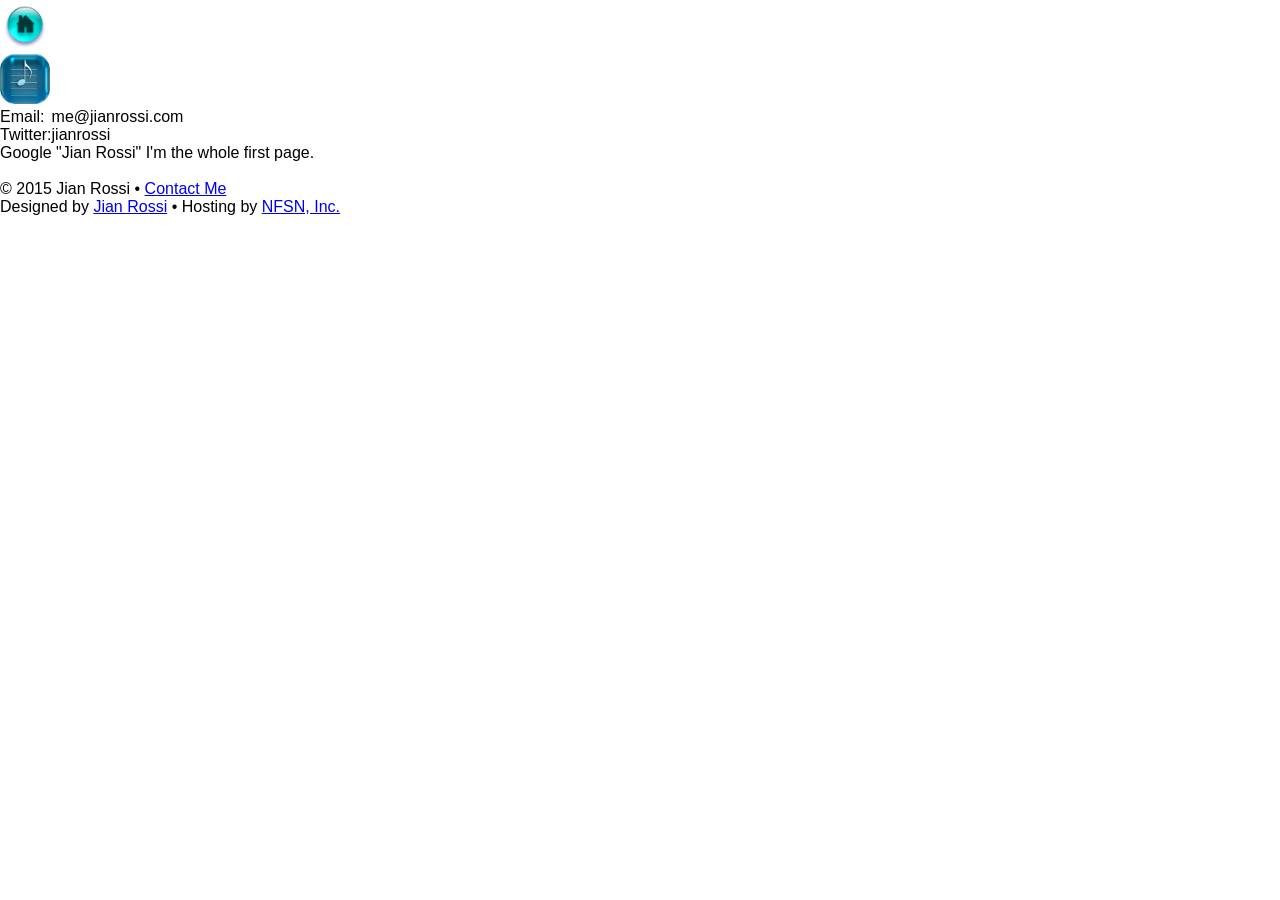
==== JianRossiDotCom/public_html/contact.html @ f239d32e "First Commit - Current Site Here's my first commit of my current running site" ====
<!-- 
        <h2 class="Test-describe"><code>audio</code>, <code>canvas</code>, <code>progress</code>, <code>video</code></h2>
        <h3 class="Test-it">should render as inline-block and baseline-aligned</h3>
        <div class="Test-run Test-run--highlightEl">
            <audio controls>audio</audio>
            <canvas>canvas</canvas>
            <progress>progress</progress>
            <video controls>video</video>
        </div>

        -->

<!DOCTYPE html>
<html>
    <head>
        <meta http-equiv="content-type" content="text/html; charset=UTF-8" />
        <meta http-equiv="content-style-type" content="text/css" />
        <meta http-equiv="content-language" content="en-US" />
        <meta name="resource-type" content="document" />
        <meta name="distribution" content="global" />
        <meta name="keywords" content="" />
        <meta name="description" content="" />
        <meta name="viewport" content="width=device-width, initial-scale=1.0" />
        <meta name="application-name" content="Jian Rossi Dot Com" />
        <meta name="msapplication-tooltip" content="Jian Rossi Dot Com &bull; My virtual sandbox." />
        <meta name="msapplication-starturl" content="/" />
        <meta name="msapplication-window" content="width=1024;height=768" />
        <meta name="msapplication-task" content="name=Home; action-uri=/; icon-uri=favicon.ico" />
        
        <!--Forces latest IE rendering engine & chrome frame-->
        <meta http-equiv="X-UA-Compatible" content="ID=edge,chrome=1" />
        
        
        <!-- title -->
        <title>Jian Rossi :: Contact Me</title>
        <link rel="stylesheet" href="css/normalize.css"> 
        <link rel="stylesheet" type="text/css" media="all" href="css/styles.css" />
        <script type="text/javascript" src="js/main.js"></script>
    </head>
    <body>
        <div title="divMenu" class="menubar">             
            <div title="divNavBar" class="navbar">
                <div title="divHome">
                    <form action="index.html">
                        <input type="image" src="img/btnHome.png" width="50px" />
                    </form>
                </div>
                <div title="divMusic">
                    <form action="media/music.html">
                        <input type="image" src="img/btnMusic.png" width="50px" />
                    </form>
                </div>
            </div>
        </div>
        
       <div title="divContactInfoTable">
            <table>
            <tr>
                <td>Email:</td>    
                <td>me@jianrossi.com</td>
            </tr>
            <tr>
                <td>Twitter:</td>
                <td>jianrossi</td>
            </tr>
           </table>
           Google "Jian Rossi" I'm the whole first page. 
       </div>
        <br />
        <div id="copyright">
            &copy; 2015 <!--<a href="/about/">-->Jian Rossi</a>
            &bull; <a href="/contact.html">Contact Me</a>
            <br />
            Designed by <a href="http://www.jianrossi.com/">Jian Rossi</a>
            &bull; Hosting by <a href="http://www.nearlyfreespeech.net">NFSN, Inc.</a>            
        </div>
    </body>
</html>
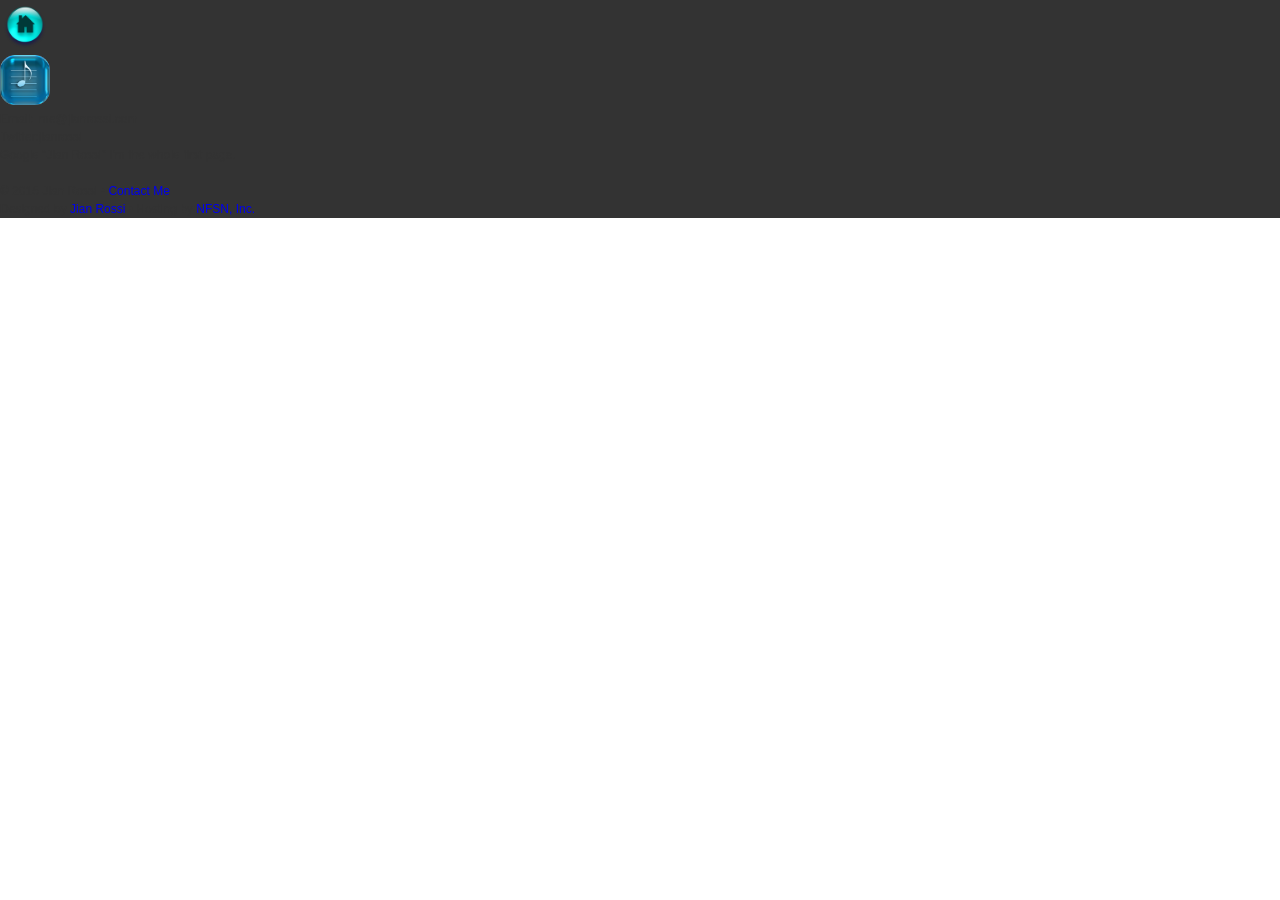
==== commit 72d08c7c: "monday commit 9/21" ====
--- a/JianRossiDotCom/public_html/contact.html
+++ b/JianRossiDotCom/public_html/contact.html
@@ -13,29 +13,45 @@
 <!DOCTYPE html>
 <html>
     <head>
-        <meta http-equiv="content-type" content="text/html; charset=UTF-8" />
-        <meta http-equiv="content-style-type" content="text/css" />
-        <meta http-equiv="content-language" content="en-US" />
-        <meta name="resource-type" content="document" />
-        <meta name="distribution" content="global" />
-        <meta name="keywords" content="" />
-        <meta name="description" content="" />
-        <meta name="viewport" content="width=device-width, initial-scale=1.0" />
-        <meta name="application-name" content="Jian Rossi Dot Com" />
-        <meta name="msapplication-tooltip" content="Jian Rossi Dot Com &bull; My virtual sandbox." />
-        <meta name="msapplication-starturl" content="/" />
-        <meta name="msapplication-window" content="width=1024;height=768" />
-        <meta name="msapplication-task" content="name=Home; action-uri=/; icon-uri=favicon.ico" />
+        <meta name="charset" content="UTF-8">
+		
+        <!-- title -->
+        <title>Jian Rossi :: Contact Me</title>
+        <meta name="description" content="Contact Info ">
+		<meta name="keywords" content="Jian, Rossi, jianrossi, tpa, tpagaming, tpagamingdotcom, haphazard agent, the panic attacks, programming, web development, jian rossi blog">
+		<meta name="copyright" content="Copyright © 2015 Jian Rossi ">
+		<meta name="author" content="Jian Rossi">
+		<meta name="designer" content="Jian Rossi">
+		<meta name="robots" content="noindex, nofollow">
+		<meta name="googlebot" content="index, follow">
+		<meta name="robots" content="NOODP">
+		<meta name="robots" content="NOYDIR">
+		<meta http-equiv="pragma" content="no-cache">
+		<meta name="Revisit-after" content="7 Days">
+		<meta http-equiv="content-language" content="EN">
+		<meta name="Rating" content="General">
+		<meta http-equiv="Site-Enter" content="blendTrans(Duration=2.0)">
+		<meta http-equiv="Site-Exit" content="blendTrans(Duration=2.0)">
+		<meta http-equiv="Page-Enter" content="blendTrans(Duration=2.0)">
+		<meta http-equiv="Page-Exit" content="blendTrans(Duration=2.0)">
+		<link rel="icon" type="image/x-icon" href="/favicon.ico">
+		<link rel="shortcut icon" type="image/x-icon" href="/favicon.ico">
+		<link rel="apple-touch-icon" href="/favicon.ico">
+
+        <meta name="viewport" content="width=device-width, initial-scale=1">
+        <meta name="application-name" content="Jian Rossi Dot Com">
+        <meta name="msapplication-tooltip" content="Jian Rossi Dot Com &bull; My virtual sandbox.">
+        <meta name="msapplication-starturl" content="/">
+        <meta name="msapplication-window" content="width=1024;height=768">
+        <meta name="msapplication-task" content="name=Home; action-uri=/; icon-uri=favicon.ico">
         
         <!--Forces latest IE rendering engine & chrome frame-->
-        <meta http-equiv="X-UA-Compatible" content="ID=edge,chrome=1" />
+        <meta http-equiv="X-UA-Compatible" content="ID=edge,chrome=1">
         
-        
-        <!-- title -->
-        <title>Jian Rossi :: Contact Me</title>
-        <link rel="stylesheet" href="css/normalize.css"> 
-        <link rel="stylesheet" type="text/css" media="all" href="css/styles.css" />
-        <script type="text/javascript" src="js/main.js"></script>
+        <link rel="stylesheet" href="css/normalize.css">
+        <link rel="stylesheet" href="css/main.css">
+        <script src="js/vendor/modernizr-2.8.3.min.js"></script>
+    </head>
     </head>
     <body>
         <div title="divMenu" class="menubar">             
--- a/JianRossiDotCom/public_html/css/main.css
+++ b/JianRossiDotCom/public_html/css/main.css
@@ -0,0 +1,1586 @@
+/*
+Theme Name: Jian Rossi Dot Com
+Theme URI: http://jianrossi.com
+Author: Jian Rossi
+*/
+
+/* Eric Meyer's Reset CSS v2.0 (http://meyerweb.com/eric/tools/css/reset/) -- http://cssreset.com */ 
+
+html, body, div, span, applet, object, iframe,h1, h2, h3, h4, h5, h6, p, blockquote, pre,a, abbr, acronym, address, big, cite, code,del, dfn, em, img, ins, kbd, q, s, samp,small, strike, strong, sub, sup, tt, var,b, u, i, center,dl, dt, dd, ol, ul, li,fieldset, form, label, legend,table, caption, tbody, tfoot, thead, tr, th, td,article, aside, canvas, details, embed, figure, figcaption, footer, header, hgroup, menu, nav, output, ruby, section, summary,time, mark, audio, video {	margin: 0;	padding: 0;	border: 0;	font-size: 100%; font: inherit;	vertical-align: baseline; } 
+
+/* HTML5 display-role reset for older browsers */
+article, aside, details, figcaption, figure, footer, header, hgroup, menu, nav, section {	display: block; }
+body { line-height: 1; }
+ol, ul { list-style: none; } 
+blockquote, q { quotes: none;}
+blockquote:before, blockquote:after,q:before, q:after { content: ''; content: none;}
+table { border-collapse: collapse; border-spacing: 0; }
+
+/* apply a natural box layout model to all elements */
+* { -moz-box-sizing: border-box; -webkit-box-sizing: border-box; box-sizing: border-box; }
+*:before, *:after { box-sizing: inherit; }
+
+/*--- TEXT ---*/
+
+@-webkit-viewport{width:device-width}	
+@-moz-viewport{width:device-width}
+@-ms-viewport{width:device-width}
+@-o-viewport{width:device-width}
+@viewport{width:device-width}
+
+
+/*--- Custom - Author: Jian Rossi ---*/
+
+    navmenu.custom {
+        float: left;   
+    }
+/*--- SITE WIDE ---*/
+
+    /* Set the background and font color for the html and body, if you don't have a different bkg for the body set both to be the same */
+    html { color: #333; background-color:#fff; }
+    body { font-style:normal; background: #FFF; color: #333; webkit-text-size-adjust: none; }
+
+    /* Sets font family, size, width, and margins for the page */
+    body { font-size: 12px; background-color: #333; line-height: 1.5; font-family: "HelveticaNeue-Light", "Helvetica Neue Light", "Helvetica Neue", Helvetica, sans-serif;  }
+
+    /* Headings */
+    h1, h2, h3, h4, h5, h6 { font-family: 'StMarieThin', 'HelveticaNeue-Light', 'Helvetica Neue Light', 'Helvetica Neue', helvetica, sans-serif; }
+    b, strong { font-weight:bold; }
+    /* Links */
+    a:link, a:visited { text-decoration:none; }
+    #navmenu a:link, a:visited { font-weight: 900; font-size:15px; }
+    a:hover, a:active, a:focus { color: #fff; text-decoration: none; }
+    h1 { font-size:2rem; font-family:'adelle'; font-weight:100; margin-bottom:5px; line-height:2rem; }
+    h2 { font-size:1.6rem; font-family:'adelle'; font-weight:100; padding: 0px 0px 15px 0px; line-height:2rem; }
+    h2 a:link { font-weight:bold; }
+    h3 { padding-left:170px; font-size:2rem; font-family:'proxima-nova'; font-weight:100; margin-bottom:5px; line-height:2rem;}
+    em, i 
+    {
+      font-style: italic;
+    }
+
+    a {
+       outline: 0;
+    }		
+
+    .justified-image-grid a:link, .justified-image-grid a:hover, .justified-image-grid a:visited {
+        color: #eee;
+        font-weight: 600;
+    }
+
+    .jig-caption-wrapper {
+
+    }
+
+    blockquote { font-size:30px; padding: 10px 15px 0px 15px; margin-bottom: 15px; border-bottom:3px solid #bf1e2e; border-top:3px solid #bf1e2e; }
+
+    p { padding:0 0 15px; margin:0; }
+
+    .toinfinity {
+        height: 50px;
+        background-color: #222222;
+        color: #fff;
+        line-height: 42px;
+        text-align: center;
+        letter-spacing: 10px;
+        font-size: 0.9rem;		
+    }
+
+    .toinfinity a {
+        color:#fff;
+    }
+
+/*--- POSTS ---*/
+
+    .bannerlink {
+          position:absolute; 
+          width:100%;
+          height:100%;
+          top:0;
+          left: 0;
+
+          /* edit: added z-index */
+          z-index: 1001;
+    }
+
+    .featuredimage { position:relative; left:0; top:0px; margin-right:20px; }
+    .postcategory { left:0; top:0px; }
+    .postblock { float:left; z-index:999; }
+    .postcontainer { height:400px;text-overflow:ellipsis; margin-bottom:10px;}
+    .indexpostcontainer { height:200px;text-overflow:ellipsis; margin-bottom:10px;}
+    .gameindexpostcontainer { height:210px;text-overflow:ellipsis; margin-bottom:5px;}
+    .postcontent { }
+    .postdate { color:#fff; font-size:1.5rem; top:0px; font-family:'proxima-nova'; font-weight:300; left:0px; padding-left:20px; padding-bottom:45px; padding-top:45px; background-color:#bf1e2e; width:150px; line-height:2rem;margin-right:20px; }
+    .postmeta { font-size:0.8rem; font-weight:100; margin-bottom:8px; padding-top:3px; font-family:'adelle'; text-transform:uppercase; }
+    .moretext { font-style:normal; font-weight:100; font-size:1rem; margin-top:5px; font-family:skolar;}
+    .videocaption { width:772px; margin-left:auto; margin-right:auto; background-color: #0f0e0e; font-family:'adelle'; height:48px; text-align:left; padding-left: 10px; padding-top:0px; padding-bottom:5px; color:white; font-size:13px;}
+    .cabcontainer {
+        width:100%;
+/*			display:inline-block; */
+        display:none;
+        height:130px;
+        margin-bottom:20px;
+        background-size:60%;
+        background-position:right center;
+        background-repeat:no-repeat;
+        background-image:url('img/mars_dunes_1.png');
+        border-top:10px solid #ededed;				
+        border-bottom:10px solid #ededed;				
+        border-left:10px solid #ededed;				
+    }
+    .cabbullet {
+        display:inline-block;
+        font-family:proxima-nova;
+        color:#bf1e2e;
+        font-size:30px;
+        height:110px;
+        vertical-align:middle;
+        line-height:110px;
+        border-right:20px;
+        background-color:#ededed;			
+    }
+    .cabimagemargin {
+        display:inline-block;
+        background-color:#bf1e2e;
+        width:10px;
+        height:110px;
+        vertical-align:middle;			
+    }		
+    .cabtext {
+        display:inline-block;
+        font-family:adelle;
+        font-size:1.5rem;
+        min-width:100px;
+        height:110px;
+        vertical-align:middle;
+        line-height:110px;
+        border-right:20px;
+        background-color:#ededed;			
+    }
+    .cabseparator {
+        display:inline-block;
+        font-family:adelle;
+        font-size:1.5rem;
+        vertical-align:middle;
+        line-height:30px;
+        margin-right:20px;			
+    }
+    .cablogotop {
+        display:inline-block;
+        text-align:center;
+        background-color:#ededed;
+        padding-right:30px;
+        padding-left:20px;
+    }
+    .cablogotop img {
+        height:110px;
+        width:auto;
+        vertical-align:middle;
+        padding:20px 0px 20px 0px;
+        text-align:center;			
+    }
+    .featurepost {
+        text-align:left;
+        overflow:auto;
+        overflow-y:hidden;			
+        background-size:40%;
+        background-position:top right;
+        background-repeat:no-repeat;
+        line-height: 0px;
+        padding:0px;
+    }
+    .featurethumb {
+        margin-right:300px;
+        height:400px;
+        text-align:center;
+    }
+    .gameindexthumb {
+        margin-right:640px;
+        height:210px;
+        text-align:left;
+        overflow:hidden;
+    }
+
+    .indexcount {
+        float:right;
+        background-color:#bf1e2e;
+        top:10px;
+        height:30px;
+        font-family:adelle;
+        color:#fff;
+        padding:0 10px 0 10px;
+        line-height: 30px;
+        font-size:13px;
+    }
+
+    .featurethumbalt {
+        margin-right:0px;
+        height:400px;
+        text-align:center;
+    }		
+    .featurethumbright {
+        width:40%;
+        max-height:100%;
+        overflow:hidden;
+        float:left;
+        background-size:40%;
+        background-position:top right;			
+    }
+    .featureindexinfo {
+        width:300px;
+        height:400px;
+        float:right;
+    }
+
+    .gameindexinfo, .gameindexinfo2, .gameindexinfo3, .gameindexinfo4 {
+        width:210px;
+        height:210px;
+        float:right;
+        margin-left:5px;
+    }
+
+    .gameindexinfo1, .gameindexinfo2, .gameindexinfo3, .gameindexinfo4 {
+        display:none;
+    }
+
+    .featureindexinfoalt {
+        width:300px;
+        height:400px;
+        float:right;
+        display:none;
+    }		
+
+    .featureindexinfo img, .featureindexinfoalt img, .gameindexinfo img, .gameindexinfo2 img, .gameindexinfo3 img, .gameindexinfo4 img {
+        max-width:100%;
+    }
+
+    .featureindexbiginfo {
+        width:300px;
+        height:400px;
+        float:left;
+        display:none;
+    }
+
+    .gameindexbiginfo {
+        width:210px;
+        height:210px;
+        float:left;
+        display:block;
+    }		
+
+    .featureindexbiginfoalt {
+        width:300px;
+        height:400px;
+        float:left;
+        display:block;			
+    }		
+
+    .gameindexbiginfo img, .featureindexbiginfo img {
+        max-width:100%;
+    }
+
+    .featureindexbiginfoalt img {
+        max-width:100%;
+    }		
+
+    .featurethumbright img {
+        max-width:100%;
+    }		
+    .featureplug {
+        background-color:#bf1e2e;
+        width:20px;
+        height:100px;
+        position:relative;
+        float:left;
+        margin-top:10px;
+        right:0px;
+        z-index:999;
+    }
+
+    .featureinfo {
+        display:block;
+        position:relative;
+        width:60%;
+        right:0px;
+        height:105px;
+        line-height:1.5rem;
+        font-family:adelle;
+        font-size:1.5rem;
+        padding-left:32px;
+        padding-top:22px;
+        color:#333;
+        background-color:#ededed;
+        border-right:20px solid #ededed;			
+    }
+
+    .featurequote {
+        float:right;
+        position:relative;
+        height:300px;
+        width:40%;
+        bottom:0px;
+        margin-top:-300px;
+    }
+    .featurequotetext {
+        position:absolute;
+        bottom:0px;
+        line-height:1.8rem;
+        font-family:adelle;
+        font-size:1.6rem;
+        padding:0px 10px 10px 20px;
+        color:white;
+        text-shadow: 2px 2px #333;
+    }
+    .featurestrap {
+        font-size:1.2rem;		
+    }
+    .featurevoices {
+        font-size:1rem;
+        color:rgba(51,51,51,0.5);
+    }		
+
+    .featuretitle {
+        display:inline-block;
+        position:absolute;			
+        background-color:#ededed;
+        z-index:1000;
+        color:white;
+        text-align:left;
+        right:20px;
+        bottom:10px;
+        font-weight:bold;
+        width:40%;
+        height:20%;
+        font-family:proxima-nova;
+        font-size:32px;
+        text-transform:uppercase;
+        letter-spacing:12px;
+    }
+
+    .featurethumb h2, .featurethumbalt h2 {
+        padding: 0px;
+        margin-bottom:5px;
+        position: relative;
+        font-size: 34px;
+        font-weight: bold;
+        letter-spacing: 13px;
+        text-transform: uppercase;
+        width: 100%;
+        text-align: center;
+    }
+
+    .gameindexblock h2 {
+        left:20px;
+        bottom:10px;
+        padding: 0 40px 0 0;
+        position: absolute;
+        font-size: 20px;
+        font-weight: bold;
+        letter-spacing: 10px;
+        text-transform: uppercase;
+        width: 100%;
+        text-align: left;
+    }
+
+    .gameindexblock h3 {
+        left:20px;
+        bottom:10px;
+        padding: 0 40px 0 0;
+        position: absolute;
+        font-size: 20px;
+        font-weight: bold;
+        letter-spacing: 10px;
+        text-transform: uppercase;
+        width: 100%;
+        text-align: left;
+    }
+
+    .gameindexinfoblock h2 {
+        left:15px;
+        top:13px;
+        padding-right:40px;
+        position: relative;
+        font-size: 14px;
+        letter-spacing:3px;
+        width: 100%;
+        text-align: left;
+        line-height:20px;
+    }				
+
+    .gameindexthumb h3, .featurethumb h3, .featurethumbalt h3 {
+        color: #fff;
+        padding: 0px 20px;
+        position: relative;
+        font-size: 18px;
+        font-weight: 700;
+        letter-spacing: 8px;
+        text-transform: uppercase;
+        width: 100%;
+        text-align: center;
+        line-height: 30px;
+        margin-bottom:0px;
+    }
+
+    .featurethumb blockquote, .featurethumbalt blockquote {
+        position: relative;
+        width: 100%;
+        text-align: center;
+        font-weight: 400;
+        font-size: 14px;
+        font-family:adelle;
+        line-height: 20px;
+        color: #ddd;
+        z-index: 2;
+        padding: 0;
+        border-top:0;
+        border-bottom:0;
+    }
+
+    .featurethumb blockquote p, .featurethumbalt blockquote p{
+        margin: 0 auto;
+        width: 60%;
+        max-width: 400px;
+        position: relative;
+        padding:5px;
+    }
+
+    .featurethumb blockquote p:before, .featurethumbalt blockquote p:before {
+        color: #f0f0f0;
+        color: rgba(244,244,244,0.65);
+        font-family: "Bookman Old Style", Bookman, Garamond, serif;
+        position: absolute;
+        line-height: 60px;
+        width: 75px;
+        height: 75px;
+        font-size: 100px;
+        z-index: -1;
+        left: -65px;
+        top: 15px;
+        content: '\201C';
+    }
+
+    .featurethumb blockquote cite, .featurethumbalt blockquote cite {
+        font-size: 10px;
+        padding: 0px 70px;
+        display: block;
+        font-style: normal;
+        text-transform: uppercase;
+        letter-spacing: 4px;
+    }
+
+    .featurelogo {
+        height:110px;
+        text-align:center;
+        margin:20px;
+    }
+
+    .verticalcontainer {
+        margin: 0;
+        padding: 0;
+        width: 100%;
+        height: 100%;
+        display: table;			
+    }
+
+    .gameindexcontainer {
+        margin: 0;
+        padding: 0, 0, 0, 0;
+        width: 100%;
+        height: 100%;
+        display: table;		
+    }
+
+    .gameindexblock {
+        width:100%;
+        height:120px;
+        display: inline-block;
+        position:relative;		
+    }	
+
+    .gameindexinfoblock {
+        width:100%;
+        height:90px;			
+        border-left:5px solid #bf1e2e;
+        text-align: center;
+        vertical-align: top;
+        background-color:#332828;
+    }			
+
+    .verticalblock {
+        display: table-cell;
+        text-align: center;
+        vertical-align: middle;		
+    }
+
+    .verticalblock {
+        display: table-cell;
+        text-align: center;
+        vertical-align: middle;		
+    }		
+
+    .featurelogo img {
+        height:100%;
+        text-align:center;	
+    }
+
+    .paginationblock {
+        width:100%;
+        height:45px;	
+        text-align:right;
+        font-family:proxima-nova;
+        font-size:14px;
+        line-height:40px;	
+    }
+
+    .paginationblock a {
+        color:#bfbfbf;
+    }
+
+    .indexfooter {
+        display:none;
+        text-align:left;
+        float:left;
+        line-height:20px;
+    }
+
+    .paginationleft {
+        background-color:#333;
+        width:40px;
+        height:40px;
+        display:inline-block;
+    }
+
+    .paginationbox {
+        background-color:#332828;			
+        width:40px;
+        height:40px;
+        display: inline-block;
+        *display: inline;
+        text-align:center;
+        margin-left:3px;
+    }
+
+    .paginationcurrent {
+        color:red;
+        background-color:#332828;			
+        width:40px;
+        font-weight:bold;
+        height:40px;
+        display: inline-block;
+        *display: inline;
+        text-align:center;
+        margin-left:3px;			
+    }
+
+    img.aligncenter { max-width: 100%; display: block; margin: 5px auto; }
+    img.alignright { padding: 4px; margin: 0 0 2px 7px; display: inline; }
+    img.alignleft { margin-top:5px; margin-bottom:15px; left:0px; position:relative; width: 100%; height:auto;}
+    .alignright { float: right; }
+    .alignleft { float: left; }
+
+/*--- SINGLE POSTS ---*/	
+
+    .singlepostblock { float:left; left:20px; margin-left:20px; z-index:999;}
+    .singlepostcontent { font-style:normal; left:0px; position:relative; font-size:1rem; padding-top:10px; left:0px; line-height:30px; font-family:proxima-nova;}
+    .singlepostcontent p { color:#888888; padding-left:190px; padding-right:40px; padding-bottom:15px; font-family:proxima-nova;}
+    .singlepostcontent h1 { position:relative; padding-right:40px; padding-bottom:10px;}
+    .singlepostcontent h2 { padding-left:190px; font-size:2rem; padding-top:10px; padding-right:40px; padding-bottom:20px;}
+    .separator { height:1px; left:190px; padding-right:20px; position:absolute; border-bottom:1px solid #ddd; }
+    img.singlepost { position:absolute; left:-170px width:10%; }
+
+/*--- FEATURES ---*/
+
+.cablogo {
+    position:absolute;
+    right:20px;
+    top:20px;
+    z-index:1000;
+}
+
+.cablabel {
+    position:absolute;
+    right:20px;
+    top:0px;
+    background-color:#bf1e2e;
+    height:20px;
+    width:111px;
+    color:#fff;
+    text-align:center;
+    line-height:30px;
+    font-size:12px;
+    font-family:source-sans-pro;
+    font-style:italic;
+}
+
+.featurecaption, .featurecaptionwhite {
+    position:relative;
+    width:100%;
+    margin-bottom:20px;
+}
+
+.featurecaption img, .featurecaptionwhite img {
+    max-width:100%;
+    height:auto;
+    width:100%;
+}
+
+.featurecaption h2 {
+    font-family:proxima-nova;
+    position:absolute;
+    width:100%;
+    text-align:center;
+    letter-spacing:12px;
+    padding:10px 5px 5px 5px;
+    bottom:80px;
+    line-height:30px;
+    z-index:1000;
+    font-weight:bold;
+    font-size:32px;
+    color:white;
+    background-color:#000;
+    text-transform:uppercase;
+}
+
+.featurecaptionwhite h2 {
+    font-family:proxima-nova;
+    position:absolute;
+    width:100%;
+    text-align:center;
+    letter-spacing:12px;
+    padding:10px 5px 5px 5px;
+    bottom:60px;
+    line-height:30px;
+    z-index:1000;
+    font-weight:bold;
+    font-size:32px;
+    color:white;
+    background-color:#ff2116;
+    text-transform:uppercase;
+    border-top:4px solid #1794ff;
+}	
+
+.captioned {
+    position:relative;	
+    width:100%;
+    margin-top:15px;
+}
+
+.captioned2 {
+    position:relative;	
+    width:100%;
+}
+
+.captioned h2 {
+    display:block;
+    font-family:source-sans-pro;
+    position:absolute;
+    top:15px;
+    right:0px;
+    text-align:left;
+    width:35%;
+    padding:10px;
+    z-index:999;
+    line-height:1.2rem;
+    font-size:1rem;
+    color:white;
+    background-color:#000;
+    border-bottom:1px solid #bf1e2e;		
+}
+
+.captioned h3 {
+    display:block;
+    font-family:source-sans-pro;
+    position:absolute;
+    bottom:40px;
+    right:0px;
+    text-align:left;
+    width:35%;
+    padding:10px;
+    z-index:999;
+    line-height:1.2rem;
+    font-size:1rem;
+    color:white;
+    background-color:#000;
+    border-top:1px solid #bf1e2e;		
+}
+
+.captioned h4 {
+    display:block;
+    font-family:source-sans-pro;
+    position:absolute;
+    bottom:40px;
+    left:0px;
+    text-align:left;
+    width:35%;
+    padding:10px;
+    z-index:999;
+    line-height:1.2rem;
+    font-size:1rem;
+    color:white;
+    background-color:#000;
+    border-top:1px solid #bf1e2e;		
+}
+
+.captioned h5 {
+    display:block;
+    font-family:source-sans-pro;
+    position:absolute;
+    top:40px;
+    left:0px;
+    text-align:left;
+    width:35%;
+    padding:10px;
+    z-index:999;
+    line-height:1.2rem;
+    font-size:1rem;
+    color:white;
+    background-color:#000;
+    border-bottom:1px solid #bf1e2e;		
+}
+
+.captioned h6 {
+    display:block;
+    font-family:source-sans-pro;
+    left:0px;
+    text-align:left;
+    padding:10px;
+    z-index:999;
+    line-height:1.2rem;
+    font-size:1rem;
+    color:white;
+    background-color:#000;
+    border-top:1px solid #bf1e2e;	
+    bottom:18px;
+    width:100%;
+    position:relative;
+}		
+
+.captioned h7 {
+    display:block;
+    font-family:source-sans-pro;
+    left:0px;
+    text-align:left;
+    margin-top:12px;
+    padding:10px;
+    z-index:999;
+    line-height:1.2rem;
+    font-size:1rem;
+    color:white;
+    background-color:#000;
+    bottom:18px;
+    width:100%;
+    position:relative;
+}		
+
+.featurecaption h3 {
+    font-family:proxima-nova;
+    position:absolute;
+    width:100%;
+    text-align:center;
+    letter-spacing:5px;
+    padding:5px 0px 10px 0px;
+    bottom:40px;
+    z-index:1000;
+    line-height:1rem;
+    font-size:1rem;
+    color:white;
+    background-color:#000;
+    text-transform:uppercase;
+    border-bottom:5px solid #bf1e2e;
+}
+
+.featurecaptionwhite h3 {
+    font-family:proxima-nova;
+    position:absolute;
+    width:100%;
+    text-align:center;
+    letter-spacing:5px;
+    padding:5px 0px 10px 0px;
+    bottom:25px;
+    z-index:1000;
+    line-height:1rem;
+    font-size:1rem;
+    color:white;
+    background-color:#ff2116;
+    text-transform:uppercase;
+    border-bottom:5px solid white;
+}	
+
+.one_half {
+    width: 49% !important;
+    margin-right: 2% !important;
+    padding: 0px 0px 0px 0px;
+    font-size:1.2rem;
+    font-family: source-sans-pro;
+}
+
+.columns {
+    padding: 0px 15px 0px 15px;
+    font-size:1.2rem;
+    font-family: source-sans-pro;
+      -moz-column-count: 2;
+      -moz-column-gap: 2rem;
+      -moz-column-rule: none;
+      -webkit-column-count: 2;
+      -webkit-column-gap: 2rem;
+      -webkit-column-rule: none;
+    column-count: 2;
+    column-gap: 2rem;
+    column-rule: none;		
+    -webkit-margin-bottom-collapse: separate;		
+}
+
+.one_half p {
+    padding-left:15px;
+}
+
+.one_half.last_column p {
+    padding-right:15px;
+    padding-left:0px;		
+}	
+
+.filler {
+    display:block;
+    height: 100% !important;
+    background-color:#eee;
+}
+
+.one_half a {
+    font-weight:bold;
+}
+
+.fullwidth {
+    width:100%;
+    float:left;
+    position:relative;
+    background-color:#333;
+}
+
+.columns a {
+    font-weight:bold;
+}
+
+.dropcap, .dropcapmirrors {
+    display:block;
+    margin-right:5px;
+    padding:0px 5px 0px 5px;
+    text-align:center;
+    width:52px;
+    height:52px;
+    float:left;
+    font-size:2.2rem;
+    font-weight:bold;
+    background-color:#000;
+    color:white;
+}
+
+.dropcapsmall, .dropcapsmallmirrors {
+    display:block;
+    margin-right:2px;
+    padding:0px 5px 0px 5px;
+    text-align:center;
+    width:25px;
+    height:25px;
+    float:left;
+    font-size:1.1rem;
+    font-weight:bold;
+    background-color:#000;
+    color:white;
+}
+
+.dropcapdet {
+    display:block;
+    margin-right:5px;
+    padding:0px 6px 0px 5px;
+    text-align:center;
+    height:25px;
+    float:left;
+    font-size:1.1rem;
+    font-weight:bold;
+    background-color:#000;
+    color:white;	
+}
+
+.dropcapmirrors, .dropcapsmallmirrors {
+    background-color:#1794ff;
+}
+
+.one_half.last_column {
+    width: 49% !important;
+    margin-right: 0px !important;
+    padding: 0px 0px 0px 0px;
+    font-size:1.2rem;	
+    font-family: source-sans-pro;
+    overflow:hidden;
+    height:100% !important;
+}
+
+.one_half.last_column img {
+    width: 100% !important;
+    margin-bottom:5px;
+}	
+
+.one_half img {
+    width: 100% !important;
+    margin-bottom:5px;
+    height:auto;
+}
+
+img.feature {
+    width: 100% !important;
+    margin-bottom:10px;
+    height:auto;
+}
+
+.featurefooter {
+    font-family:source-sans-pro;
+    color:#eee;
+    line-height:20px;
+    text-align:center;
+    background-color: #333;
+    padding:5px;
+    border-left:5px solid #bf1e2e;		
+    border-right:5px solid #bf1e2e;		
+}
+
+.additionalassets {
+    font-family:source-sans-pro;
+    font-size:1.2rem;
+    font-weight:bold;
+    height:40px;
+    padding-left:15px;
+    border-bottom:1px solid #bf1e2e;		
+    margin-bottom:20px;
+    margin-top:10px;
+}
+
+.featurefooter a, .featurefooter a:link, .featurefooter a:hover {
+    text-decoration:underline;
+    color: #eee;
+}
+
+.featurefooter img {
+    bottom:0px;
+}
+
+.aboutcontainer {
+    width:100%;
+    background-color:#fff;
+    overflow:auto;
+    margin-bottom:5px;		
+}
+
+.aboutfull {
+    width:100%;
+    float:left;
+    margin-bottom:0px;
+}
+
+.abouttext {
+    background-color:#fff;
+    z-index:999;
+    width:500px;
+    height:200px;
+    left:50%;
+    text-align:center;
+    position:absolute;
+    margin-top:-110px;
+    margin-left:-250px;
+    font-size:26px;
+    font-family:adelle;
+    padding:20px 30px 20px 30px;
+}
+.abouttextmobile { display:none; }	
+
+.abouttextfooter {
+    background-color:#fff;
+    z-index:999;
+    width:500px;
+    height:75px;
+    left:50%;
+    text-align:center;
+    position:absolute;
+    margin-top:-50px;
+    margin-left:-250px;
+    font-size:26px;
+    font-family:adelle;
+    padding:20px 30px 20px 30px;
+}
+
+.aboutfooter {
+    background-color:#555;
+    width:100%;
+    position:relative;
+    float:left;
+    text-align:center;
+    padding:30px 20px 70px 20px;
+    font-family: source-sans-pro;
+    font-size:1.1rem;
+    font-weight:bold;
+    letter-spacing:1px;
+    color:#fff;
+}
+
+.aboutfooterquotes, .featureintrotext {
+    background-color:#555;
+    width:100%;
+    position:relative;
+    float:left;
+    padding:60px 80px 0px 80px;
+    font-family: adelle;
+    font-size:1.1rem;
+    font-weight:lighter;
+    font-style:italic;
+    letter-spacing:1px;
+    color:#fff;
+}
+
+.featureintrotext {
+    padding:60px 80px 40px 80px;
+}
+
+.footerquoteauthor {
+    display:block;
+    margin-top:10px;
+    margin-bottom:30px;
+    text-align:right;
+    width:100%;
+}
+
+.aboutfooter img {
+    width:19%;
+    margin:0px 3% 0px 3%;
+    height:auto;
+    vertical-align:middle;
+    display:inline-block;
+}
+
+.aboutfull img {
+    width:100%;
+    height:auto;
+}
+
+.aboutleft {
+    float:left;
+    width:50%;
+    border-right:2px solid white;
+    height:auto;
+}
+
+.aboutright {
+    float:right;
+    width:50%;
+    border-left:3px solid white;		
+}
+
+.aboutright img {
+    float:right;
+    width:100%;
+    height:auto;
+}
+
+.aboutleft img {
+    float:left;
+    width:100%;
+    height:auto;
+}
+
+.ssba img {
+    height:40px !important;
+}
+
+#twitter img {
+    height:36px;
+    opacity:0.3;
+}
+
+#tumblr img {
+    height:36px;
+    opacity:0.3;
+}
+
+.tricksfooter {
+    font-size: 14px;
+    font-family: adelle;
+    text-align:center;
+    padding-bottom:10px;
+    background-color:#333;
+    color:#eee;
+    line-height:40px;
+}
+
+.tricksitem {
+    display:inline;
+    border:1px solid #666;
+    padding:5px;
+    margin:0px 5px;
+    white-space:nowrap;
+}
+
+    /* page-wrapper */
+    #page-wrapper { background-color:#fff; padding:58px 5px 0 5px; }
+    #imagepage-wrapper { padding:0px 5px 0 5px; background-color: #333;}		
+    #video-wrapper { padding:74px 20px 0 20px; background-color:#10100f;}		
+    #single-wrapper { padding:74px 0 0 0; }	
+
+    #intro { padding-left:20px; padding-right:20px; border-left:3px solid black; margin-bottom:20px;}	
+    #vidintro { text-align:center; padding-left:60px; padding-right:60px; margin-bottom:20px; color:#848484;}	
+    #vidspacer { width:100%; height:100%; background-color:#10100f;}
+
+/*--- MAIN NAVIGATION BAR ---*/
+
+    #menubar { width:100%; height:57px; text-align:left; letter-spacing:5px; position:fixed; left:0px; z-index:1001; border-bottom:3px solid white; background-color:#222222; text-rendering: optimizeLegibility;}
+    #imagemenubar { width:100%; height:53px; text-align:left; vertical-align:middle; letter-spacing:5px; left:0px; z-index:1001; text-rendering: optimizeLegibility;}
+    #menubarback{ width:100%; height:57px; position:fixed; left:0px; z-index:998; background-color:#fff;}	
+    #menutitle { height:50px; padding-top: 13px; position:relative; z-index:1111; font-family:PixelZim; font-size:1rem; letter-spacing:5px; text-rendering: optimizeLegibility;}
+    #subtitle { height:50px; font-style:normal; font-weight: 300; padding-top: 10px; position:relative; z-index:20; font-size:14px; color: #9e9e9e; letter-spacing:5px; display:none; }
+    #navmenu { padding-left:20px; line-height:53px; font-style:normal; font-weight:700; position:relative; z-index:1119; font-size:1rem; letter-spacing:5px; text-align:left; font-family:proxima-nova; }
+    #mainmenu { font-style:normal; font-weight:200; padding-top: 14px; position:relative; z-index:1111; font-size:1.09rem; color: rgba(255,255,255,0.2); letter-spacing:5px; text-align:left; font-family:proxima-nova; }
+    #mainmenu li {display: inline; }
+    #mainmenu a { color: rgba(255,255,255,0.4); text-decoration:none; }
+    #mainmenu li a { color: rgba(255,255,255,0.4); text-decoration:none; }
+    #mainmenu li a:active {}
+    #mainmenu li a:hover { color:#fff; }
+
+    .trimblogname { display:none; }
+    .mobileblogname { top:5px; text-align: center; display:none; }
+    .mobileblognameclose{ top:5px; display:none; }
+    .fullblogname, .trimblogname, .mobileblogname, .mobileblognameclose { color: rgba(255,255,255,0.6); text-decoration:none; }
+
+/*--- MOBILE MAIN NAVIGATION BAR ---*/
+
+    #mobilemainmenu { padding-bottom:5px; top:7px; display:none; background-color:#333333; font-style:normal; font-weight:300; position:relative; z-index:1111; font-size:1rem; color: #fff; letter-spacing:5px; text-align:center; text-rendering: optimizeLegibility; }
+    #mobilemainmenu li { background-color:#333333; padding-top: 10px; padding-bottom: 10px; }
+    #mobilemainmenu a { color:#bfbfbf; text-decoration:none; }
+    #mobilemainmenu li a { color:#bfbfbf; text-decoration:none; }
+
+/*--- SUB (BOTTOM) NAVIGATION BAR ---*/
+
+    #submenubar { width:100%; height:54px; bottom:0px; margin-top: 3px; text-align:left; letter-spacing:5px; position:fixed; left:0px; z-index:1001; background-color:#222222; text-rendering: optimizeLegibility; border-top:3px solid white;}
+    #submenutab { display:none; padding-top:16px; padding-right:20px; padding-left:26px; height:54px; bottom:0px; text-align:right; letter-spacing:5px; position:fixed; right:0px; z-index:1001; background-color:#222222; font-size:1rem; text-rendering: optimizeLegibility; border-left:3px solid white; border-top:3px solid white;}
+    #submenubarback{ width:100%; height:57px; position:fixed; left:0px; bottom:0px; z-index:998; background-color:#fff;}
+    #submenutabback{ display:none; right:0px; height:57px; position:fixed; bottom:0px; z-index:998; background-color:#fff;}		
+    #subnavmenu { color:#bf1e2e; font-style:normal; font-weight:normal; position:relative; z-index:1119; font-size:1rem; letter-spacing:5px; text-align:right; text-rendering: optimizeLegibility; }
+    #subclose { font-family:proxima-nova; color:#ddd; font-style:normal; font-weight:300; position:relative; z-index:1120; font-size:1rem; letter-spacing:5px; text-align:right; text-rendering: optimizeLegibility; float:left; left:20px; bottom:9px; }
+    #subopen { font-family:proxima-nova; color:#ddd; font-style:normal; font-weight:300; position:relative; z-index:1120; font-size:1rem; letter-spacing:5px; text-align:right; text-rendering: optimizeLegibility; float:right; right:20px; bottom:9px; }
+    #subnavmenu a:hover, #navmenu a:active { color:#bf1e2e; }
+    #submainmenu { font-family:proxima-nova; font-style:normal; right:20px; top:14px; font-weight:300; position:relative; z-index:1111; font-size:1rem; color: #ddd; letter-spacing:5px; text-align:right; text-rendering: optimizeLegibility; }
+    #submainmenu li a:active {}
+    #submainmenu li a:hover { color:#fff; }
+    #submainmenu li {display: inline; }
+    #submainmenu a { color:#bfbfbf; text-decoration:none; }
+    #submainmenu li a { color:#bfbfbf; text-decoration:none; }
+
+    #footwell { height:54px; width:100%; }
+
+    #pagenavbar { width:100%; height:54px; margin-top: 3px; text-align:left; letter-spacing:5px; left:0px; z-index:0; text-rendering: optimizeLegibility;}	
+    #nextbutton { font-style:normal; float:right; font-weight:400; bottom:0px; right:0px; padding-top: 14px; position:relative; z-index:1111; font-size:1rem; color: #fff; letter-spacing:5px; text-align:right; font-family:proxima-nova;}
+    #prevbutton { font-style:normal; float:left; font-weight:400; bottom:0px; left:0px; padding-top: 14px; position:relative; z-index:1111; font-size:1rem; color: #fff; letter-spacing:5px; text-align:left; font-family:proxima-nova;}		
+
+/*--- MOBILE SUB (BOTTOM) NAVIGATION BAR ---*/	
+
+    #submobilemainmenu { padding-bottom:5px; top:7px; display:none; background-color:#333333; font-style:normal; font-weight:300; position:relative; z-index:1111; font-size:1rem; color: #fff; letter-spacing:5px; text-align:center; text-rendering: optimizeLegibility; }
+    #submobilemainmenu li { background-color:#333333; padding-top: 10px; padding-bottom: 10px; }
+    #submobilemainmenu a { color:#bfbfbf; text-decoration:none; }
+    #submobilemainmenu li a { color:#bfbfbf; text-decoration:none; }
+
+/*--- INDEX PAGE SPECIFIC ---*/
+
+    #indexblock { text-decoration:none; padding-top: 10px; height:250px; width:100%; }
+    #indextitle { padding-left:15px; width:auto; float:left; background-color:#000; font-size:14px; color:#000; z-index:10;}
+    #indexcaption { padding-bottom:2px; padding-right:15px; text-align:right; display:block; margin-bottom:4px; position:relative; width:auto; background-color:#000; font-size:14px; color:#fff; bottom:0px; z-index:12;}
+
+/*--- LIGHTBOX ---*/
+
+    #commentarybutton { display:none; }
+    #toolstricks { display:none; }
+
+/*--- CONTACT FORM ---*/
+
+    .contactfield{
+        width:100%;
+        margin:0;
+    }
+
+    .contactlabel { font-style:normal; font-family:proxima-nova; font-weight:100px; font-size:1rem;
+    }
+
+/*--- FOOBOX ---*/
+
+.shotcaptiontitle {
+    background-color:#000;
+}
+
+/*--- TAGCLOUD --- */
+
+.ngg-tagcloud {
+    width: 80%;
+    margin: 0 auto 0px auto;
+    padding-bottom: 15px;
+}
+
+.wp-tag-cloud {
+    text-align:center;
+    padding-bottom:5px;
+}
+
+.wp-tag-cloud li {
+    display:inline-block;
+    color:#fff;
+}
+
+.wp-tag-cloud li a {
+    color:#fff;
+    opacity:0.3;
+}
+
+#navmenu a:hover, .contactlink li a:hover, .wp-tag-cloud li a:hover {
+    color:#fff;
+    opacity:1;
+}
+
+.social a:hover {
+    opacity:1;
+}
+
+.toTop {
+    text-align:center;
+    color:#fff;
+    opacity:0.4;
+    font-family: proxima-nova;
+    font-weight: 700;	
+    letter-spacing:5px;
+}
+
+.toplink {
+    background-color:#444;
+    padding:10px;
+}
+
+#footer {
+    text-align:center;
+}
+
+/*--------------------------------------------------------------------------------------------------*/
+/* 100-480 media query - MOBILES */
+/*--------------------------------------------------------------------------------------------------*/
+
+@media screen and (min-width: 100px) and (max-width: 750px) {
+
+#navmenu {padding-left:0; background-color:#111; font-size: 0.9rem; height:100px; text-align: center; padding-top: 0px; left:0;}
+#menubarback {height: 37px;}
+#mainmenu {display:none;}
+#colon {display:none;}
+#single-wrapper { padding:54px 0 0 0; }
+.singlepostcontent { padding-top:0px; }
+.singlepostcontent p { padding-left:20px; padding-right:20px; }
+.singlepostcontent h1 { padding-left:20px; padding-right:20px; }
+.postmeta { padding-left:20px; padding-right:20px; }
+#rsslink { display:none; }	
+#twitter { display:none; }
+#tumblr { display:none; }
+.postblock { display:none; }
+.singlepostblock { display:none; }
+.postcontent { padding-left:20px; }
+.moretext {padding-left:20px; }
+.mobileblogname { display:inline; }
+.mobilemenuitem {
+    height:100px;
+    width:25%;
+    display:inline-block;
+    padding-top: 35px;
+}
+.mobilemenuitem  img {
+    height: 30px;
+    width: 30px;
+}
+.fullblogname {display: none; }
+#submobilemainmenu { display:inline; }
+#submainmenu { display:none; }
+.columns {
+  -moz-column-count: 1;
+  -webkit-column-count: 1;
+    column-count: 1;
+}
+.one_half.last_column {
+    display:none;
+}
+.one_half {
+    width:100% !important;
+}
+blockquote {
+    display:none;
+}
+.captioned h3, .captioned h4, .captioned h5 {
+    bottom:18px;
+    width:100%;
+    position:relative;
+}
+.featurecaption h2, .featurecaptionwhite h2 {
+    position:relative;
+    font-size:16px;
+    line-height:1rem;
+    letter-spacing:6px;
+    bottom:0px;
+    padding-left:10px;
+    padding-right:10px;
+}
+.featurecaption h3, .featurecaptionwhite h3 {
+    position:relative;
+    font-size:14px;
+    bottom:0px;
+    padding:10px;
+}
+.cablogo {
+    display:none;
+}
+.cablabel {
+    display:none;
+}
+.featureindexbiginfo, .featureindexbiginfoalt {
+    display:none;
+}
+.featureindexinfoalt {
+    display:none;
+}
+.featureindexinfo {
+    display:none;
+}		
+.featurethumbalt, .featurethumb {
+    margin-right:0px;
+}				
+#imagepage-wrapper { padding:0px 0 0 0; background-color: #333;}		
+#page-wrapper { padding:5px 0 0 0; background-color: #fff;}			
+#single-wrapper { padding:0px 0 0 0; background-color: #fff;}			
+.jig-caption-wrapper {
+    margin-top: 0px !important;
+    border-left:0px;	
+}
+#imagemenubar { width:100%; height:100px; text-align:left; letter-spacing:5px; border-bottom:0; margin-bottom: 0; left:0px; z-index:1001; background-color:#222222; text-rendering: optimizeLegibility;}	
+#menubar { width:100%; height:100px; text-align:left; position:relative; border-bottom: 0; letter-spacing:5px; left:0px; z-index:1001; background-color:#222222; text-rendering: optimizeLegibility;}	
+.abouttextmobile {
+    background-color:#fff;
+    z-index:999;
+    width:100%;
+    text-align:center;
+    position:relative;
+    font-size:18px;
+    font-family:adelle;
+    padding:12px 30px 20px 30px;
+    display:inline-block;
+}
+.abouttext { display:none; }
+.abouttextfooter {
+    margin-top:-2px;
+    padding:15px 30px 20px 30px;
+    left:0;
+    margin-left:0;
+    width:100%;
+}
+.aboutfooter {
+    padding:110px 20px 40px 20px;
+}
+.aboutfooterquotes {
+    padding:100px 30px 0px 30px;
+}
+.aboutfull { margin-bottom: 3px; }
+.aboutfull img { height:auto; }
+.aboutleft img { height:auto; }
+.aboutright img { height:auto; }
+.aboutcontainer { margin-bottom: 8px; }
+.gameindexbiginfo {	display: none; }
+.gameindexinfo3 { display:inline-block; width:50%; height:auto; margin-left:0px;}
+.gameindexinfo2 { display:inline-block; float:right; width:50%; height:auto; margin-left:0px; }
+.gameindexthumb { position:relative; height:auto; display:inline-block; width:100%; }
+.gameindexinfoblock { display:none; }
+.indexcount { float: none; text-align:right; }
+.gameindexblock {
+    position:relative;
+    display:inline-block;
+    height:auto;
+    padding-bottom: 10px;
+}
+.gameindexblock h2 {
+    left:10px;
+    top:5px;
+    padding:8px 10px 8px 0;
+    position:relative;
+    font-size:15px;
+    line-height:1.2rem;
+    letter-spacing:7px;
+}
+.gameindexpostcontainer {
+    height:auto;
+    margin-bottom:5px;
+}
+.indexfooter {
+    padding: 8px 15px 13px 20px;
+}
+.gameindexcontainer {
+    border-right:0;
+}
+.paginationblock { height:80px; padding-right:4px; text-align:center; }
+.paginationcurrent {  margin-top:5px; margin-left:5px; width:15%; }
+.paginationbox { margin-top:5px; margin-left:5px; width:15%; }
+.tricksitem { display:block; margin-top:-1px; white-space: normal; line-height:1.5rem; padding:5px; margin-right:0px; }
+.tricksfooter { padding-left:0; padding-right:5px; }
+
+} /* END: 100-480 media query - don't delete this bracket */
+
+@media screen and (min-width: 480px) and (max-width: 750px) {
+
+.gameindexinfo1, .gameindexinfo2, .gameindexinfo3, .gameindexinfo4 {
+    display: inline-block;
+    width:25%;
+    height:auto;
+    float:left;
+    margin-left:0;
+}
+.gameindexinfo1 img {
+    max-width:100%;
+}
+.paginationblock {
+    height:60px;
+}
+.indexfooter {
+    width:100%;
+    text-align:center;
+}
+.gameindexblock h2 {
+    font-size:14px;
+}
+
+}
+
+/*--------------------------------------------------------------------------------------------------*/
+/* 750-980 media query */
+/*--------------------------------------------------------------------------------------------------*/
+
+@media screen and (min-width: 750px) and (max-width: 980px) {
+
+.trimblogname { display:inline; }
+#rsslink { display:none; }	
+#twitter { display:none; }
+#tumblr { display:none; }	
+.mobileblogname { display:none; }	
+.fullblogname { display:none; }
+.captioned h3, .captioned h4, .captioned h5 {
+    bottom:18px;
+    width:100%;
+    position:relative;
+}
+.cablogo {
+    display:none;
+}
+.cablabel {
+    display:none;
+}
+.featureindexbiginfo, .featureindexbiginfoalt {
+    display:none;
+}
+.featureindexinfoalt {
+    display:none;
+}
+.featureindexinfo {
+    display:none;
+}		
+.featurethumbalt, .featurethumb {
+    margin-right:0px;
+}			
+
+} /* END: 750-980 media query - don't delete this bracket */
+
+/*--------------------------------------------------------------------------------------------------*/
+/* 980-1200 media query */
+/*--------------------------------------------------------------------------------------------------*/
+
+@media screen and (min-width: 980px) and (max-width: 1200px) {
+
+.trimblogname { display:none; }
+.mobileblogname { display:none; }
+#rsslink { display:none; }	
+#twitter { display:none; }
+#tumblr { display:none; }	
+
+} /* END: 980-1200 media query - don't delete this bracket */
+
+/* @media screen and (max-width: 1200px) { */
+@media screen {
+#content {
+    margin-top:0 !important;
+}	
+}
+
+/*--------------------------------------------------------------------------------------------------*/
+/* 1200-1500 media query */
+/*--------------------------------------------------------------------------------------------------*/
+
+@media screen and (min-width: 1200px) and (max-width: 1500px) {
+
+.trimblogname { display:none; }
+.mobileblogname { display:none; }
+.gameindexthumb { margin-right:440px; }
+
+
+} /* END: 1200+ media query - don't delete this bracket */
+
+@media screen and (min-width: 1300px) and (max-width: 1500px) {
+.gameindexthumb { margin-right:425px; }
+}
+
+@media screen and (min-width: 1100px) and (max-width: 1300px) {
+.gameindexthumb { margin-right:215px; }
+.gameindexinfo2 { display:block; }	
+}
+
+@media screen and (max-width: 1100px) {
+.gameindexthumb { margin-right:0px; }
+}
+
+/*--------------------------------------------------------------------------------------------------*/
+/* 1300+ media query */
+/*--------------------------------------------------------------------------------------------------*/
+
+@media screen and (min-width: 1300px) {
+
+.trimblogname { display:none; }
+.mobileblogname { display:none; }
+.gameindexinfo3 { display:block; }
+.gameindexinfo2 { display:block; }		
+
+} /* END: 1200+ media query - don't delete this bracket */
+
+/*--------------------------------------------------------------------------------------------------*/
+/* 1500+ media query */
+/*--------------------------------------------------------------------------------------------------*/
+
+@media screen and (min-width: 1500px) {
+
+.trimblogname { display:none; }
+.mobileblogname { display:none; }
+.gameindexinfo3 { display:block; }	
+.gameindexinfo4 { display:block; }
+.gameindexinfo2 { display:block; }		
+
+} /* END: 1200+ media query - don't delete this bracket */
+
+/*--------------------------------------------------------------------------------------------------*/
+/* 1700+ media query */
+/*--------------------------------------------------------------------------------------------------*/
+
+@media screen and (min-width: 1700px) {
+
+    .featureindexbiginfo {
+        display:block;
+    }
+    .featureindexinfoalt {
+        display:block;
+    }		
+    .featurethumbalt {
+        margin-right:300px;
+    }
+    .gameindexinfo3 { display:block; }	
+    .gameindexinfo4 { display:block; }
+    .gameindexinfo2 { display:block; }	
+
+}  /* END: 1700+ media query - don't delete this bracket */
